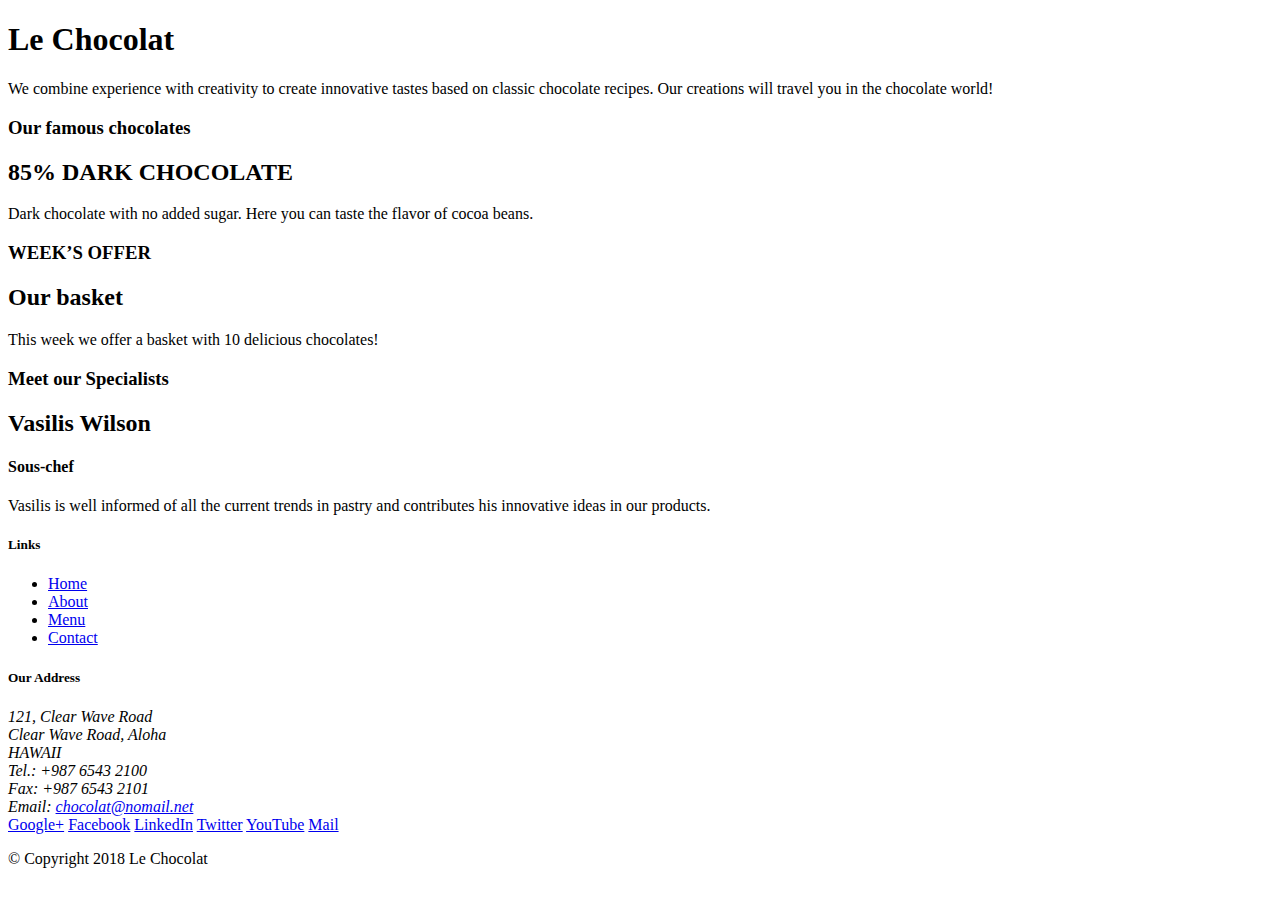
==== index.html @ 6f1da61f "Intro to Bootstrap" ====
<!DOCTYPE html>
<html lang="en">

<head>
    <title>Le Chocolat</title>
    <!-- Required meta tags always come first -->
    <meta charset="utf-8">
    <meta name="viewport" content="width=device-width, initial-scale=1, shrink-to-fit=no">
    <meta http-equiv="x-ua-compatible" content="ie=edge">
    <!-- Bootstrap CSS -->
    <link rel="stylesheet" href="node_modules/bootstrap/dist/css/bootstrap.min.css">
</head>

<body>

    <header>
        <div>
            <div>
                <div>
                    <h1>Le Chocolat</h1>
                    <p>We combine experience with creativity to create innovative tastes based on classic chocolate
                        recipes. Our creations will travel you in the chocolate world!</p>
                </div>
                <div>
                </div>
            </div>
        </div>
    </header>

    <div>
        <div>
            <div>
                <h3>Our famous chocolates</h3>
            </div>
            <div>
                <h2>85% DARK CHOCOLATE</h2>
                <p>Dark chocolate with no added sugar. Here you can taste the flavor of cocoa beans.</p>
            </div>
        </div>


        <div>
            <div>
                <h3>WEEK’S OFFER</h3>
            </div>
            <div>
                <h2>Our basket</h2>
                <p>This week we offer a basket with 10 delicious chocolates! </p>
            </div>
        </div>

        <div>
            <div>
                <h3>Meet our Specialists</h3>
            </div>
            <div>
                <h2>Vasilis Wilson </h2>
                <h4>Sous-chef</h4>
                <p>Vasilis is well informed of all the current trends in pastry and contributes his innovative ideas in
                    our products.</p>
            </div>
        </div>
    </div>

    <footer>
        <div>
            <div>
                <div>
                    <h5>Links</h5>
                    <ul>
                        <li><a href="#">Home</a></li>
                        <li><a href="#">About</a></li>
                        <li><a href="#">Menu</a></li>
                        <li><a href="#">Contact</a></li>
                    </ul>
                </div>
                <div>
                    <h5>Our Address</h5>
                    <address>
                        121, Clear Wave Road<br>
                        Clear Wave Road, Aloha<br>
                        HAWAII<br>
                        Tel.: +987 6543 2100<br>
                        Fax: +987 6543 2101<br>
                        Email: <a href="mailto:chocolat@nomail.net">chocolat@nomail.net</a>
                    </address>
                </div>
                <div>
                    <div>
                        <a href="http://google.com/+">Google+</a>
                        <a href="http://www.facebook.com/profile.php?id=">Facebook</a>
                        <a href="http://www.linkedin.com/in/">LinkedIn</a>
                        <a href="http://twitter.com/">Twitter</a>
                        <a href="http://youtube.com/">YouTube</a>
                        <a href="mailto:">Mail</a>
                    </div>
                </div>
            </div>
            <div>
                <div>
                    <p> &copy; Copyright 2018 Le Chocolat</p>
                </div>
            </div>
        </div>
    </footer>
    <!-- jQuery first, then Tether, then Bootstrap JS. -->
    <script src="node_modules/jquery/dist/jquery.min.js"></script>
    <script src="node_modules/tether/dist/js/tether.min.js"></script>
    <script src="node_modules/popper.js/dist/umd/popper.min.js"></script>
    <script src="node_modules/bootstrap/dist/js/bootstrap.min.js"></script>
</body>

</html>
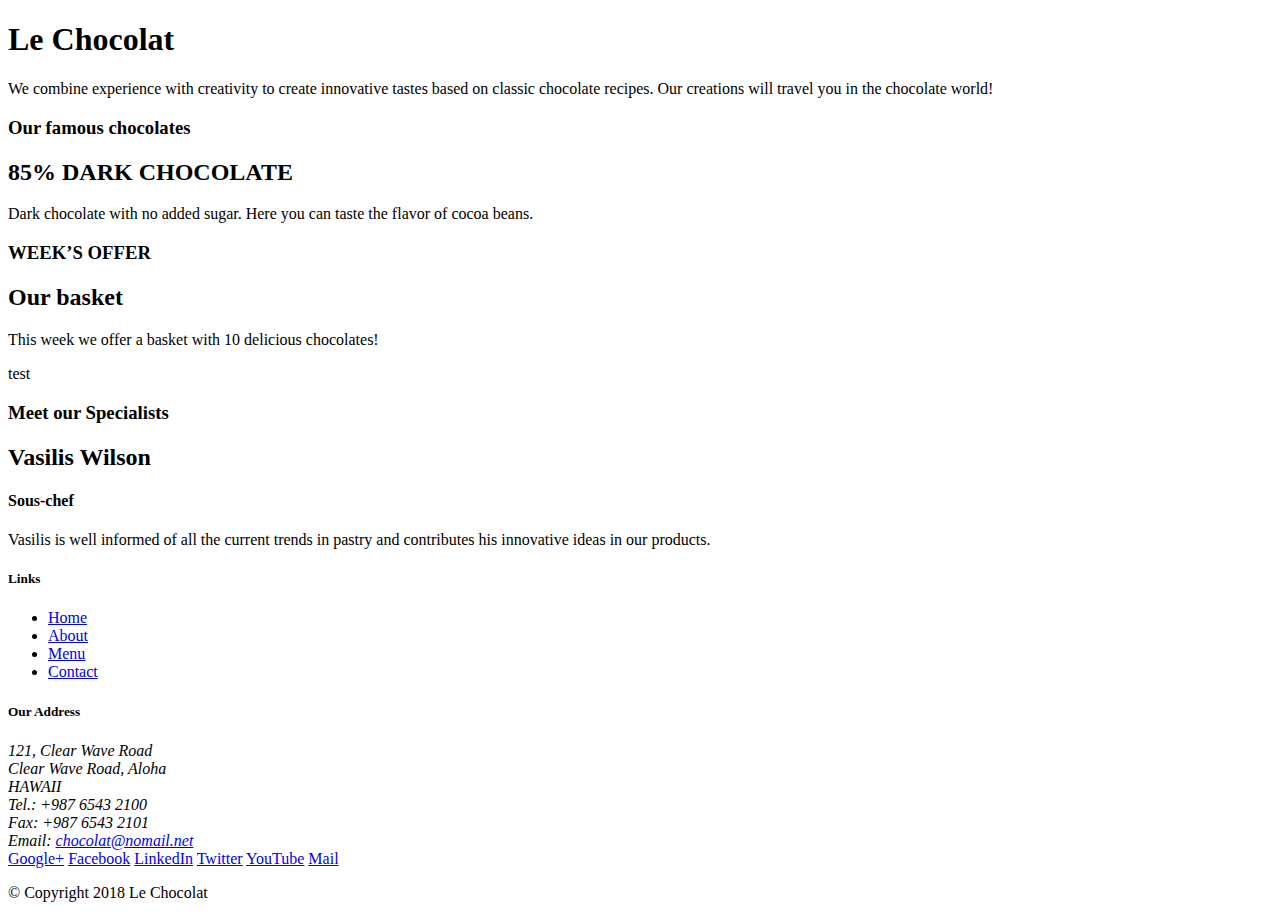
==== commit 85e91d68: "Bootstrap Grid Part 1" ====
--- a/index.html
+++ b/index.html
@@ -13,47 +13,52 @@
 
 <body>
 
-    <header>
-        <div>
-            <div>
-                <div>
+    <header class="jumbotron">
+        <div class="container">
+            <div class="row">
+                <div class="col-12 col-sm-8">
                     <h1>Le Chocolat</h1>
                     <p>We combine experience with creativity to create innovative tastes based on classic chocolate
                         recipes. Our creations will travel you in the chocolate world!</p>
                 </div>
-                <div>
+                <div class="col col-sm">
+                    
                 </div>
             </div>
         </div>
     </header>
 
-    <div>
-        <div>
-            <div>
+    <div class="container">
+        <div class="row">
+            <div class="col-sm-4 col-md-3">
                 <h3>Our famous chocolates</h3>
             </div>
-            <div>
+            <div class="col-sm col-md">
                 <h2>85% DARK CHOCOLATE</h2>
                 <p>Dark chocolate with no added sugar. Here you can taste the flavor of cocoa beans.</p>
             </div>
         </div>
 
-
-        <div>
-            <div>
+        <div class="row">
+            <div class="col-sm-4 col-md-3">
                 <h3>WEEK’S OFFER</h3>
             </div>
-            <div>
+            <div class="col-sm-2 col-md-3">
                 <h2>Our basket</h2>
                 <p>This week we offer a basket with 10 delicious chocolates! </p>
             </div>
+            <div class="col-sm-6 col-md-6">
+                <p>
+                    test
+                </p>
+            </div>
         </div>
 
-        <div>
-            <div>
+        <div class="row">
+            <div class="col-sm-4 col-md-3">
                 <h3>Meet our Specialists</h3>
             </div>
-            <div>
+            <div class="col-sm col-md">
                 <h2>Vasilis Wilson </h2>
                 <h4>Sous-chef</h4>
                 <p>Vasilis is well informed of all the current trends in pastry and contributes his innovative ideas in
@@ -63,18 +68,18 @@
     </div>
 
     <footer>
-        <div>
-            <div>
-                <div>
+        <div class="container">
+            <div class="row">
+                <div class="col-5 offset-sm-1 col-sm-2">
                     <h5>Links</h5>
-                    <ul>
+                    <ul >
                         <li><a href="#">Home</a></li>
                         <li><a href="#">About</a></li>
                         <li><a href="#">Menu</a></li>
                         <li><a href="#">Contact</a></li>
                     </ul>
                 </div>
-                <div>
+                <div class="col-6 col-sm-5">
                     <h5>Our Address</h5>
                     <address>
                         121, Clear Wave Road<br>
@@ -85,7 +90,7 @@
                         Email: <a href="mailto:chocolat@nomail.net">chocolat@nomail.net</a>
                     </address>
                 </div>
-                <div>
+                <div class="col col-sm-5">
                     <div>
                         <a href="http://google.com/+">Google+</a>
                         <a href="http://www.facebook.com/profile.php?id=">Facebook</a>
@@ -96,7 +101,7 @@
                     </div>
                 </div>
             </div>
-            <div>
+            <div class="row">
                 <div>
                     <p> &copy; Copyright 2018 Le Chocolat</p>
                 </div>
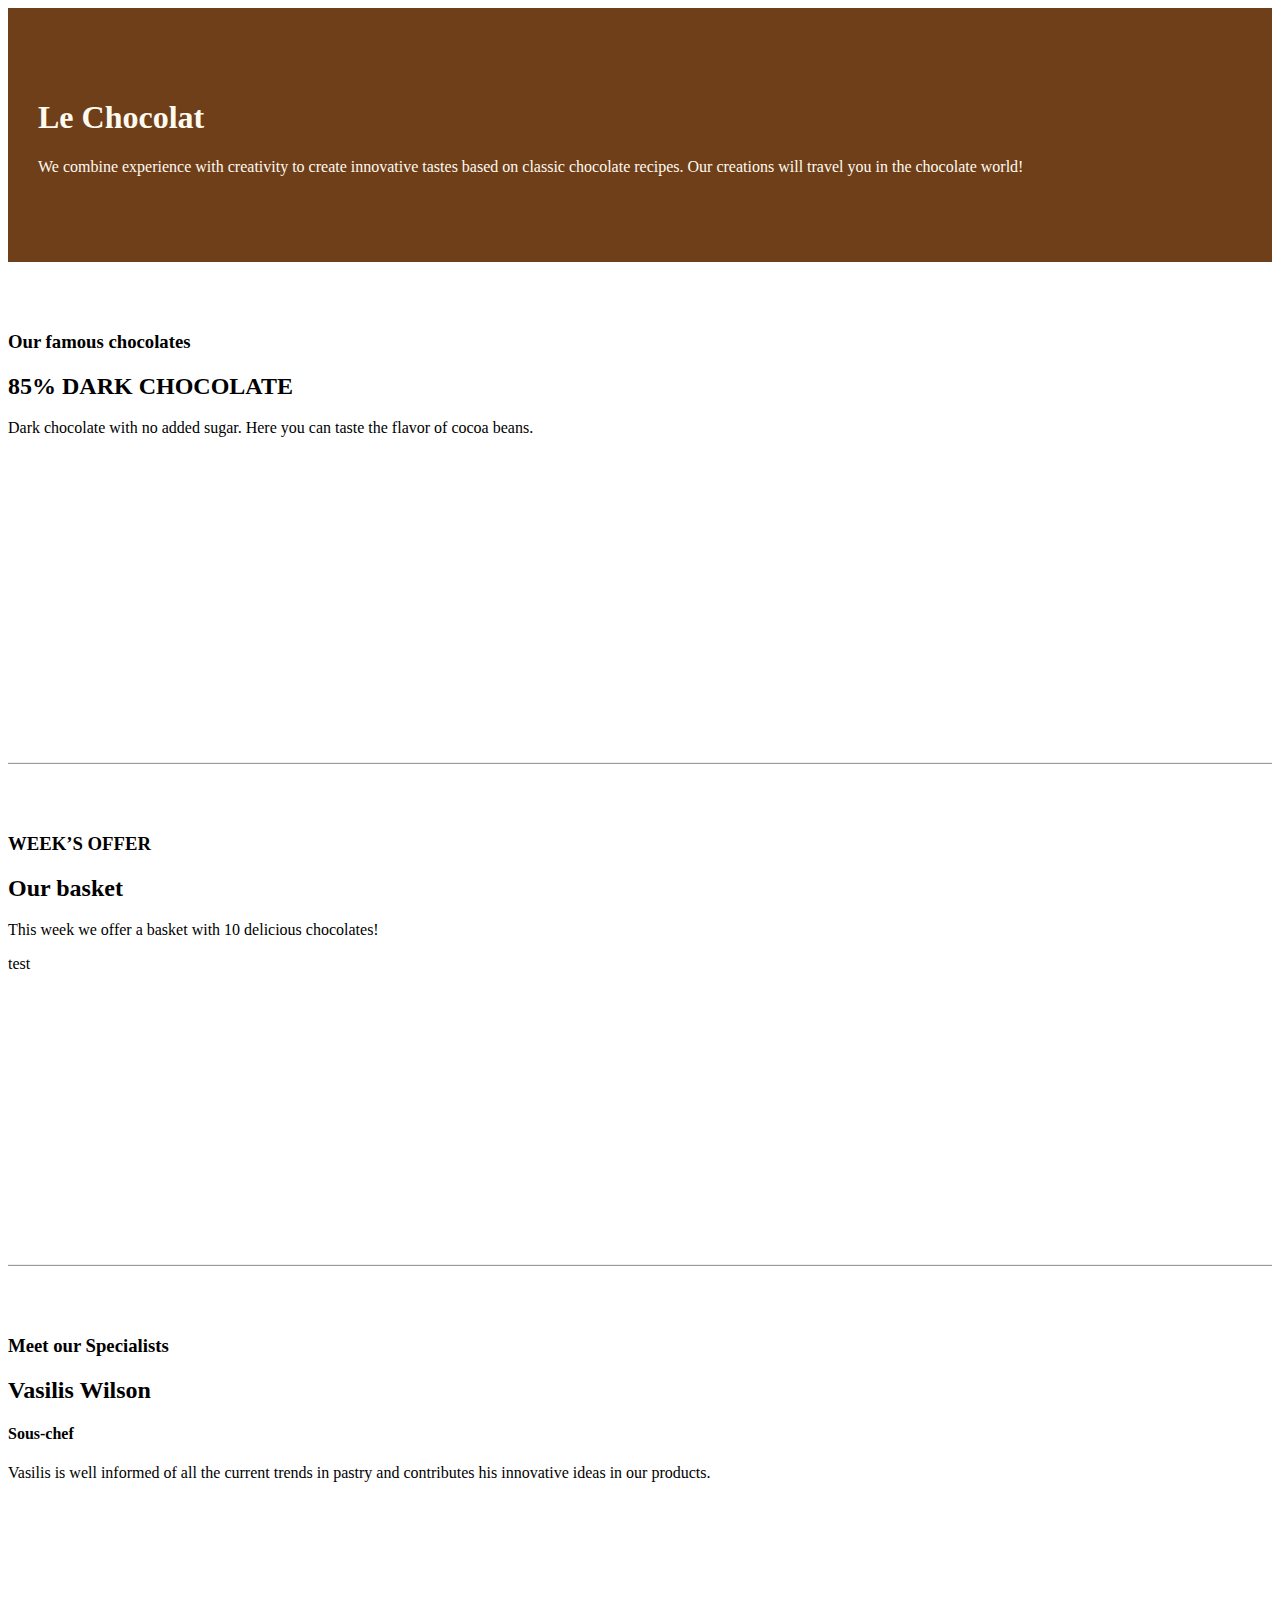
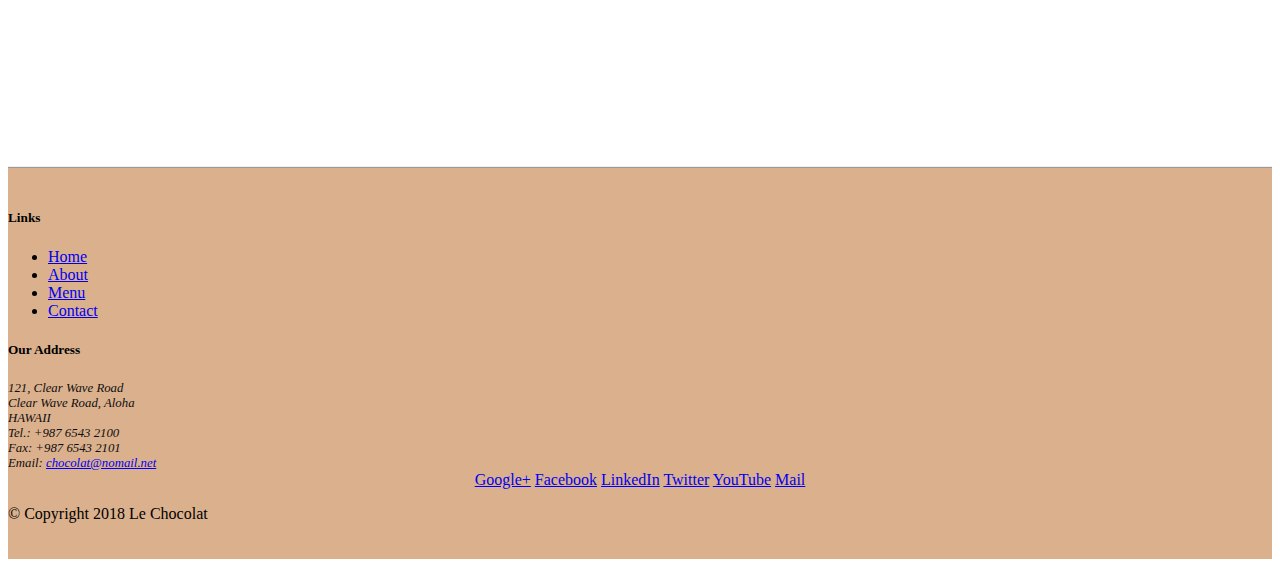
==== commit dfde9ed4: "Bootstrap Grid Part 2" ====
--- a/index.html
+++ b/index.html
@@ -9,13 +9,14 @@
     <meta http-equiv="x-ua-compatible" content="ie=edge">
     <!-- Bootstrap CSS -->
     <link rel="stylesheet" href="node_modules/bootstrap/dist/css/bootstrap.min.css">
+    <link rel="stylesheet" href="css/mystyles.css">
 </head>
 
 <body>
 
     <header class="jumbotron">
         <div class="container">
-            <div class="row">
+            <div class="row row-header">
                 <div class="col-12 col-sm-8">
                     <h1>Le Chocolat</h1>
                     <p>We combine experience with creativity to create innovative tastes based on classic chocolate
@@ -29,7 +30,7 @@
     </header>
 
     <div class="container">
-        <div class="row">
+        <div class="row flex-row-reverse row-content align-items-center">
             <div class="col-sm-4 col-md-3">
                 <h3>Our famous chocolates</h3>
             </div>
@@ -39,7 +40,7 @@
             </div>
         </div>
 
-        <div class="row">
+        <div class="row row-content align-items-center">
             <div class="col-sm-4 col-md-3">
                 <h3>WEEK’S OFFER</h3>
             </div>
@@ -54,7 +55,7 @@
             </div>
         </div>
 
-        <div class="row">
+        <div class="row flex-row-reverse row-content align-items-center">
             <div class="col-sm-4 col-md-3">
                 <h3>Meet our Specialists</h3>
             </div>
@@ -67,12 +68,12 @@
         </div>
     </div>
 
-    <footer>
+    <footer class="footer">
         <div class="container">
             <div class="row">
                 <div class="col-5 offset-sm-1 col-sm-2">
                     <h5>Links</h5>
-                    <ul >
+                    <ul class="list-unstyled">
                         <li><a href="#">Home</a></li>
                         <li><a href="#">About</a></li>
                         <li><a href="#">Menu</a></li>
@@ -90,8 +91,8 @@
                         Email: <a href="mailto:chocolat@nomail.net">chocolat@nomail.net</a>
                     </address>
                 </div>
-                <div class="col col-sm-5">
-                    <div>
+                <div class="col col-sm-4 align-self-center">
+                    <div style="text-align: center;">
                         <a href="http://google.com/+">Google+</a>
                         <a href="http://www.facebook.com/profile.php?id=">Facebook</a>
                         <a href="http://www.linkedin.com/in/">LinkedIn</a>
@@ -101,8 +102,8 @@
                     </div>
                 </div>
             </div>
-            <div class="row">
-                <div>
+            <div class="row justify-content-center">
+                <div class="col-auto">
                     <p> &copy; Copyright 2018 Le Chocolat</p>
                 </div>
             </div>
--- a/css/mystyles.css
+++ b/css/mystyles.css
@@ -0,0 +1,26 @@
+.jumbotron {
+    padding:70px 30px 70px 30px;
+    margin:0px auto;
+    background: #6E3F19;
+    color:floralwhite;
+}
+address{
+    font-size:80%;
+    margin:0px;
+    color:#0f0f0f;
+}
+.row-header{
+    margin:0px auto;
+    padding:0px;
+}
+.row-content {
+    margin:0px auto;
+    padding: 50px 0px 50px 0px;
+    border-bottom: 2px ridge;
+    min-height:400px;
+}
+.footer{
+    background-color: #dbb08d;
+    margin:0px auto;
+    padding: 20px 0px 20px 0px;
+}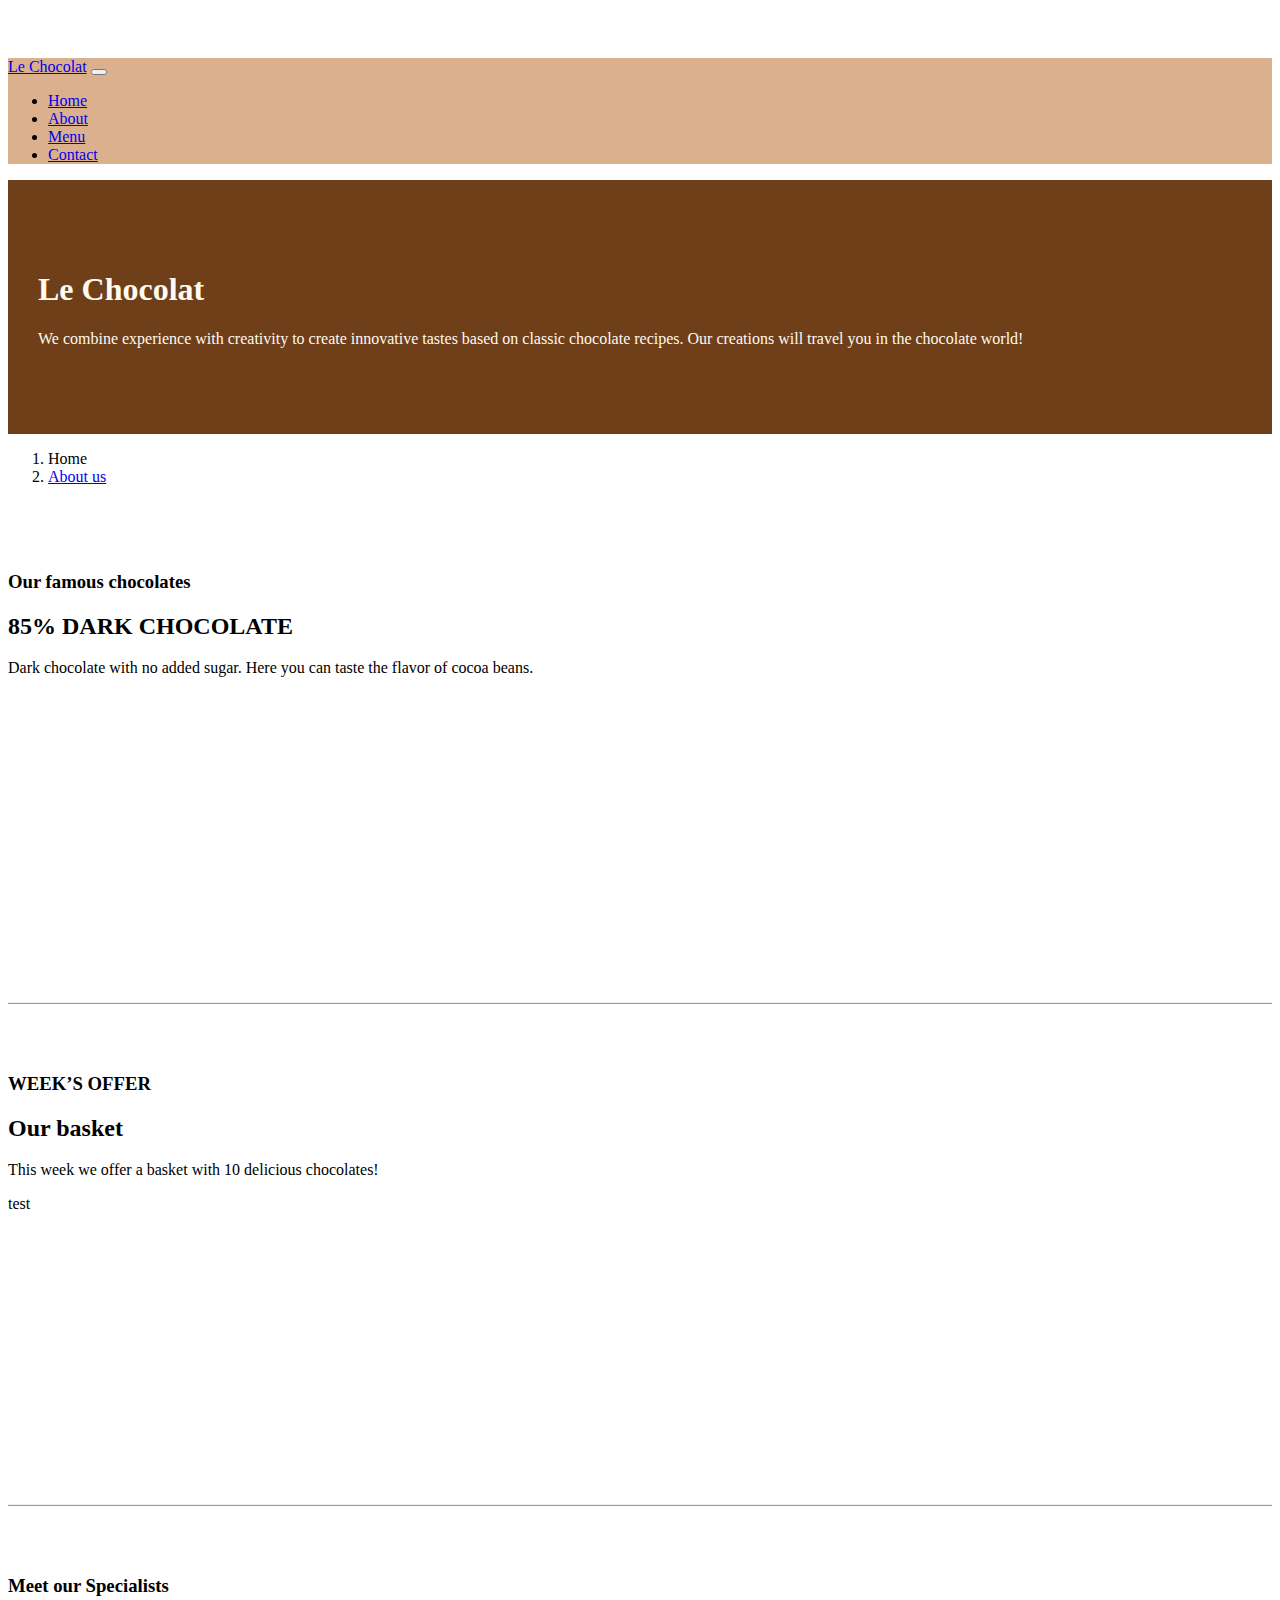
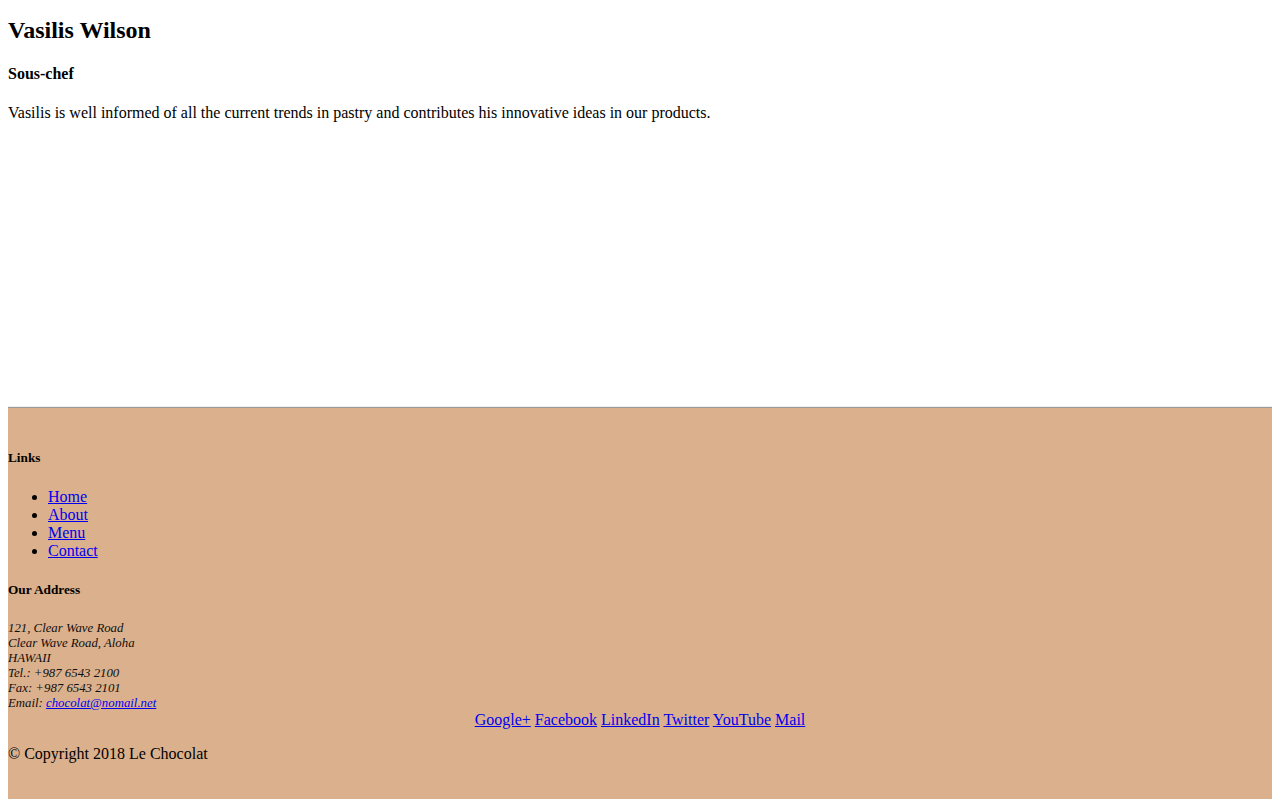
==== commit d0400816: "Navbar and Breadcrumbs" ====
--- a/index.html
+++ b/index.html
@@ -13,30 +13,54 @@
 </head>
 
 <body>
+    <nav class="navbar navbar-expand-md navbar-light bg-light fixed-top ">
+        <div class="container">
+            <a class="navbar-brand" href="#">Le Chocolat</a>
+            <button class="navbar-toggler" type="button" data-toggle="collapse" data-target="#Navbar">
+                <span class="navbar-toggler-icon"></span>
+            </button>
+            <div class="collapse navbar-collapse" id="Navbar">
+            <ul class="navbar-nav">
+                <li class="nav-item active"><a class="nav-link" href="#">Home</a></li>
+                <li class="nav-item"><a class="nav-link" href="./aboutus.html">About</a></li>
+                <li class="nav-item"><a class="nav-link" href="#">Menu</a></li>
+                <li class="nav-item"><a class="nav-link" href="#">Contact</a></li>
+            </ul>
+        </div>
+        </div>
+    </nav>
 
     <header class="jumbotron">
         <div class="container">
             <div class="row row-header">
                 <div class="col-12 col-sm-8">
                     <h1>Le Chocolat</h1>
-                    <p>We combine experience with creativity to create innovative tastes based on classic chocolate
+                    <p class="d-none d-md-block">We combine experience with creativity to create innovative tastes based
+                        on classic chocolate
                         recipes. Our creations will travel you in the chocolate world!</p>
                 </div>
                 <div class="col col-sm">
-                    
+
                 </div>
             </div>
         </div>
     </header>
 
     <div class="container">
+            <nav aria-label="breadcrumb">
+                    <ol class="breadcrumb">
+                      <li class="breadcrumb-item active" aria-current="page">Home</li>
+                      <li class="breadcrumb-item"><a href="./aboutus.html">About us</a></li>
+                    </ol>
+                  </nav>
         <div class="row flex-row-reverse row-content align-items-center">
             <div class="col-sm-4 col-md-3">
                 <h3>Our famous chocolates</h3>
             </div>
             <div class="col-sm col-md">
                 <h2>85% DARK CHOCOLATE</h2>
-                <p>Dark chocolate with no added sugar. Here you can taste the flavor of cocoa beans.</p>
+                <p class="d-none d-md-block">Dark chocolate with no added sugar. Here you can taste the flavor of cocoa
+                    beans.</p>
             </div>
         </div>
 
@@ -46,10 +70,10 @@
             </div>
             <div class="col-sm-2 col-md-3">
                 <h2>Our basket</h2>
-                <p>This week we offer a basket with 10 delicious chocolates! </p>
+                <p class="d-none d-md-block">This week we offer a basket with 10 delicious chocolates! </p>
             </div>
             <div class="col-sm-6 col-md-6">
-                <p>
+                <p class="d-none d-md-block">
                     test
                 </p>
             </div>
--- a/css/mystyles.css
+++ b/css/mystyles.css
@@ -23,4 +23,11 @@
     background-color: #dbb08d;
     margin:0px auto;
     padding: 20px 0px 20px 0px;
+}
+body{
+    padding:50px 0px 0px 0px;
+    z-index:0;
+}
+.bg-light {
+    background-color: #dbb08d !important;
 }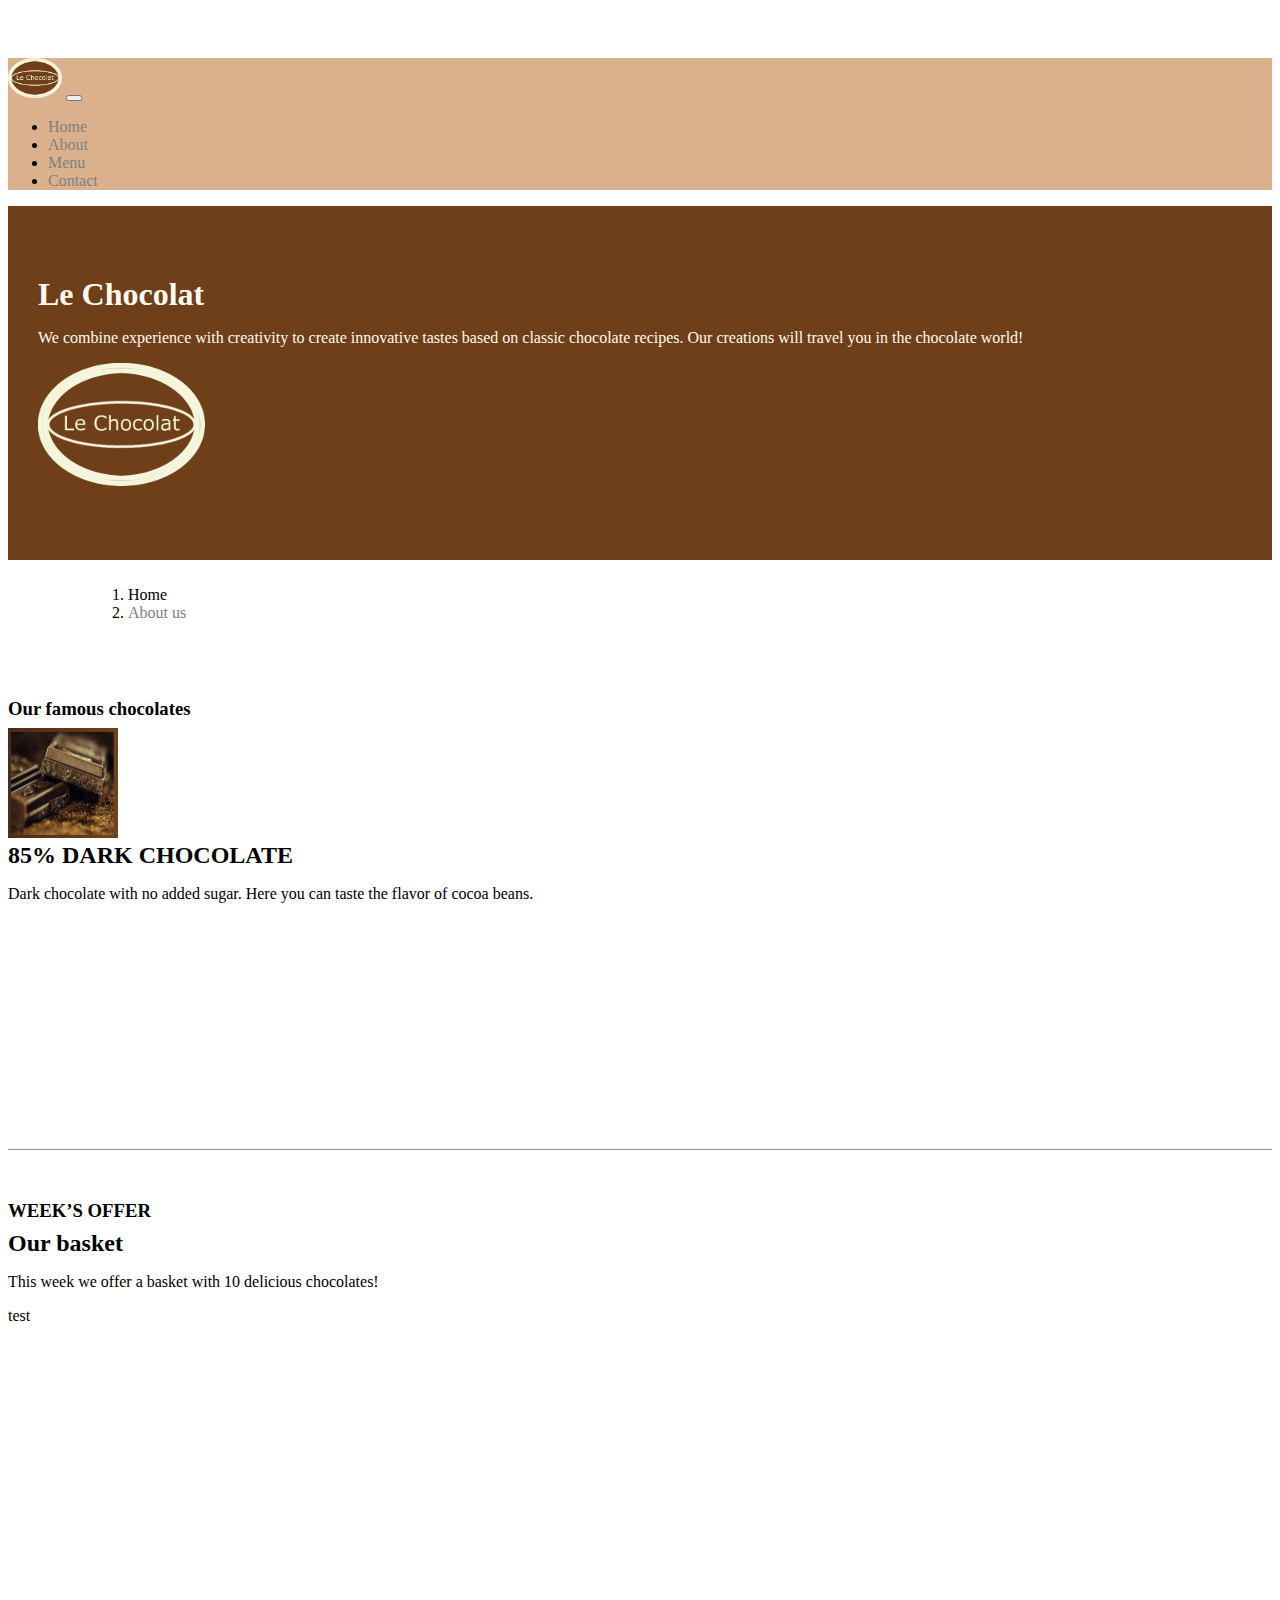
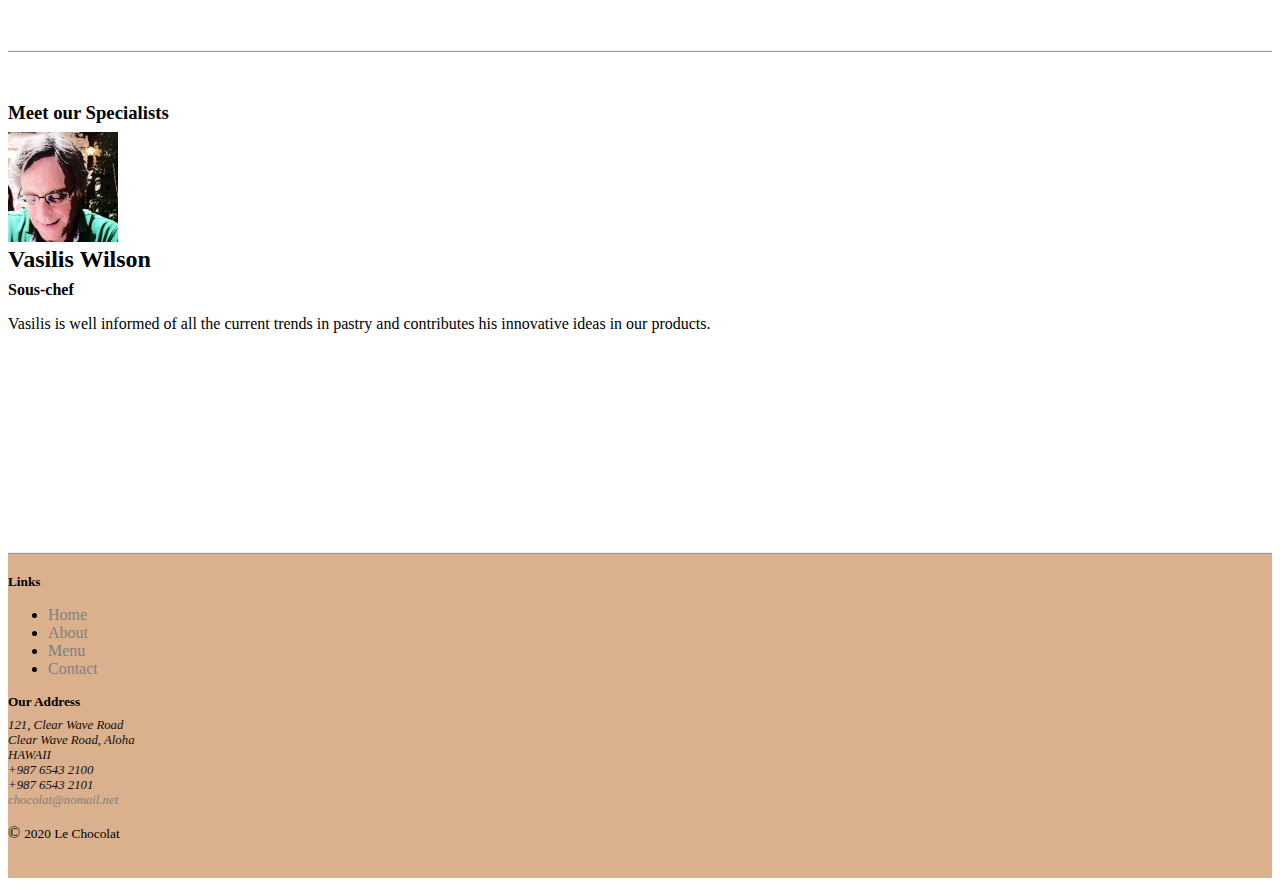
==== commit aacea308: "Images and Media" ====
--- a/index.html
+++ b/index.html
@@ -10,23 +10,55 @@
     <!-- Bootstrap CSS -->
     <link rel="stylesheet" href="node_modules/bootstrap/dist/css/bootstrap.min.css">
     <link rel="stylesheet" href="css/mystyles.css">
+    <link rel="stylesheet" href="node_modules/font-awesome/css/font-awesome.min.css">
+    <style>
+        a:link {
+            text-decoration: none;
+            color: grey;
+        }
+
+        a:visited {
+            text-decoration: none;
+            color: blue;
+        }
+
+        a:hover {
+            text-decoration: underline;
+            color: green;
+        }
+
+        a:active {
+            text-decoration: none;
+            color: green;
+        }
+    </style>
 </head>
 
 <body>
     <nav class="navbar navbar-expand-md navbar-light bg-light fixed-top ">
         <div class="container">
-            <a class="navbar-brand" href="#">Le Chocolat</a>
+            <a class="navbar-brand" href="#"><img src="images/logo.png" title="le Chocolate" alt="le Chocolate logo"
+                    height="40 px"></a>
             <button class="navbar-toggler" type="button" data-toggle="collapse" data-target="#Navbar">
                 <span class="navbar-toggler-icon"></span>
             </button>
             <div class="collapse navbar-collapse" id="Navbar">
-            <ul class="navbar-nav">
-                <li class="nav-item active"><a class="nav-link" href="#">Home</a></li>
-                <li class="nav-item"><a class="nav-link" href="./aboutus.html">About</a></li>
-                <li class="nav-item"><a class="nav-link" href="#">Menu</a></li>
-                <li class="nav-item"><a class="nav-link" href="#">Contact</a></li>
-            </ul>
-        </div>
+                <ul class="navbar-nav ml-auto">
+                    <li class="nav-item active">
+                        <a class="nav-link" href="#"><span class="fa fa-home fa-lg"></span> Home</a>
+                    </li>
+                    <li class="nav-item">
+                        <a class="nav-link" href="./aboutus.html"><span class="fa fa-info fa-lg"></span> About</a>
+                    </li>
+                    <li class="nav-item">
+                        <a class="nav-link" href="#"><span class="fa fa-list fa-lg"></span> Menu</a>
+                    </li>
+                    <li class="nav-item">
+                        <a class="nav-link" href="#"><span class="fa fa-address-card fa-lg"></span> Contact</a>
+                    </li>
+
+                </ul>
+            </div>
         </div>
     </nav>
 
@@ -40,54 +72,65 @@
                         recipes. Our creations will travel you in the chocolate world!</p>
                 </div>
                 <div class="col col-sm">
-
+                    <img src="/images/logo.png" class="img-fluid" title="le Chocolate" alt="le Chocolate logo">
                 </div>
             </div>
         </div>
     </header>
+    <nav aria-label="breadcrumb">
+        <ol class="breadcrumb" style="padding:10px 0px 10px 120px">
+            <li class="breadcrumb-item active" aria-current="page">Home</li>
+            <li class="breadcrumb-item"><a href="./aboutus.html">About us</a></li>
+        </ol>
+    </nav>
 
     <div class="container">
-            <nav aria-label="breadcrumb">
-                    <ol class="breadcrumb">
-                      <li class="breadcrumb-item active" aria-current="page">Home</li>
-                      <li class="breadcrumb-item"><a href="./aboutus.html">About us</a></li>
-                    </ol>
-                  </nav>
+
         <div class="row flex-row-reverse row-content align-items-center">
             <div class="col-sm-4 col-md-3">
                 <h3>Our famous chocolates</h3>
             </div>
             <div class="col-sm col-md">
-                <h2>85% DARK CHOCOLATE</h2>
-                <p class="d-none d-md-block">Dark chocolate with no added sugar. Here you can taste the flavor of cocoa
-                    beans.</p>
+                <div class="media">
+                    <img src="/images/dark85.jpg" title="Dark Chocolate" alt="Dark Chocolate"
+                        class="mr-3 img-thumbnail">
+                    <div class="media-body">
+                        <h2>85% DARK CHOCOLATE</h2>
+                        <p class="d-none d-md-block">Dark chocolate with no added sugar. Here you can taste the flavor
+                            of cocoa beans.</p>
+                    </div>
+                </div>
             </div>
         </div>
+    </div>
 
-        <div class="row row-content align-items-center">
-            <div class="col-sm-4 col-md-3">
-                <h3>WEEK’S OFFER</h3>
-            </div>
-            <div class="col-sm-2 col-md-3">
-                <h2>Our basket</h2>
-                <p class="d-none d-md-block">This week we offer a basket with 10 delicious chocolates! </p>
-            </div>
-            <div class="col-sm-6 col-md-6">
-                <p class="d-none d-md-block">
-                    test
-                </p>
-            </div>
+    <div class="row row-content align-items-center">
+        <div class="col-sm-4 col-md-3">
+            <h3>WEEK’S OFFER</h3>
         </div>
+        <div class="col-sm-2 col-md-3">
+            <h2>Our basket</h2>
+            <p class="d-none d-md-block">This week we offer a basket with 10 delicious chocolates! </p>
+        </div>
+        <div class="col-sm-6 col-md-6">
+            <p class="d-none d-md-block">
+                test
+            </p>
+        </div>
+    </div>
 
-        <div class="row flex-row-reverse row-content align-items-center">
-            <div class="col-sm-4 col-md-3">
-                <h3>Meet our Specialists</h3>
-            </div>
-            <div class="col-sm col-md">
-                <h2>Vasilis Wilson </h2>
-                <h4>Sous-chef</h4>
-                <p>Vasilis is well informed of all the current trends in pastry and contributes his innovative ideas in
-                    our products.</p>
+    <div class="row flex-row-reverse row-content align-items-center">
+        <div class="col-sm-4 col-md-3">
+            <h3>Meet our Specialists</h3>
+        </div>
+        <div class="col-sm col-md">
+            <div class="media">
+                <img src="/images/cartoonVasilis.png" title="Vasilis" alt="Dark Chocolate" class="mr-3 img-thumbnail">
+                <div class="media-body">
+                    <h2>Vasilis Wilson </h2>
+                    <h4>Sous-chef</h4>
+                    <p>Vasilis is well informed of all the current trends in pastry and contributes his innovative ideas in our products.</p>
+                </div>
             </div>
         </div>
     </div>
@@ -110,25 +153,33 @@
                         121, Clear Wave Road<br>
                         Clear Wave Road, Aloha<br>
                         HAWAII<br>
-                        Tel.: +987 6543 2100<br>
-                        Fax: +987 6543 2101<br>
-                        Email: <a href="mailto:chocolat@nomail.net">chocolat@nomail.net</a>
+                        <i class="fa fa-phone fa-lg"></i> +987 6543 2100 <br>
+                        <i class="fa fa-fax fa-lg"></i> +987 6543 2101 <br>
+                        <i class="fa fa-envelope fa-lg"></i> <a href="mailto: chocolat@nomail.net">
+                            chocolat@nomail.net
+                        </a>
                     </address>
                 </div>
                 <div class="col col-sm-4 align-self-center">
                     <div style="text-align: center;">
-                        <a href="http://google.com/+">Google+</a>
-                        <a href="http://www.facebook.com/profile.php?id=">Facebook</a>
-                        <a href="http://www.linkedin.com/in/">LinkedIn</a>
-                        <a href="http://twitter.com/">Twitter</a>
-                        <a href="http://youtube.com/">YouTube</a>
-                        <a href="mailto:">Mail</a>
+                        <a class="btn btn-social-icon btn-google-plus" href="http://google.com/+">
+                            <i class="fa fa-google-plus"></i></a>
+                        <a class="btn btn-social-icon btn-facebook" href="http://www.facebook.com/profile.php?id=">
+                            <i class="fa fa-facebook"></i></a>
+                        <a class="btn btn-social-icon btn-linkedin" href="http://www.linkedin.com/in/">
+                            <i class="fa fa-linkedin"></i></a>
+                        <a class="btn btn-social-icon btn-twitter" href="http://twitter.com/">
+                            <i class="fa fa-twitter"></i></a>
+                        <a class="btn btn-social-icon btn-youtube" href="http://youtube.com/">
+                            <i class="fa fa-youtube"></i></a>
+                        <a class="btn btn-social-icon" href="mailto:">
+                            <i class="fa fa-envelope-o"></i></a>
                     </div>
                 </div>
             </div>
             <div class="row justify-content-center">
                 <div class="col-auto">
-                    <p> &copy; Copyright 2018 Le Chocolat</p>
+                    <p> &copy; <small>2020 Le Chocolat</small></p>
                 </div>
             </div>
         </div>
--- a/css/mystyles.css
+++ b/css/mystyles.css
@@ -30,4 +30,19 @@
 }
 .bg-light {
     background-color: #dbb08d !important;
-}+}
+h1, h2, h3, h4, h5, h6 {
+    margin-top: 0;
+    margin-bottom: 0.5rem;
+  }
+.table .thead-dark th{
+    color:floralwhite;
+    background-color:#6E3F19
+}
+tr:hover {background-color:#dbb08db0 !important}
+.card-header {
+    padding: 0.75rem 1.25rem;
+    margin-bottom: 0;
+    background-color:#6E3F19 !important;
+    border-bottom: 1px solid rgba(0, 0, 0, 0.125);
+  }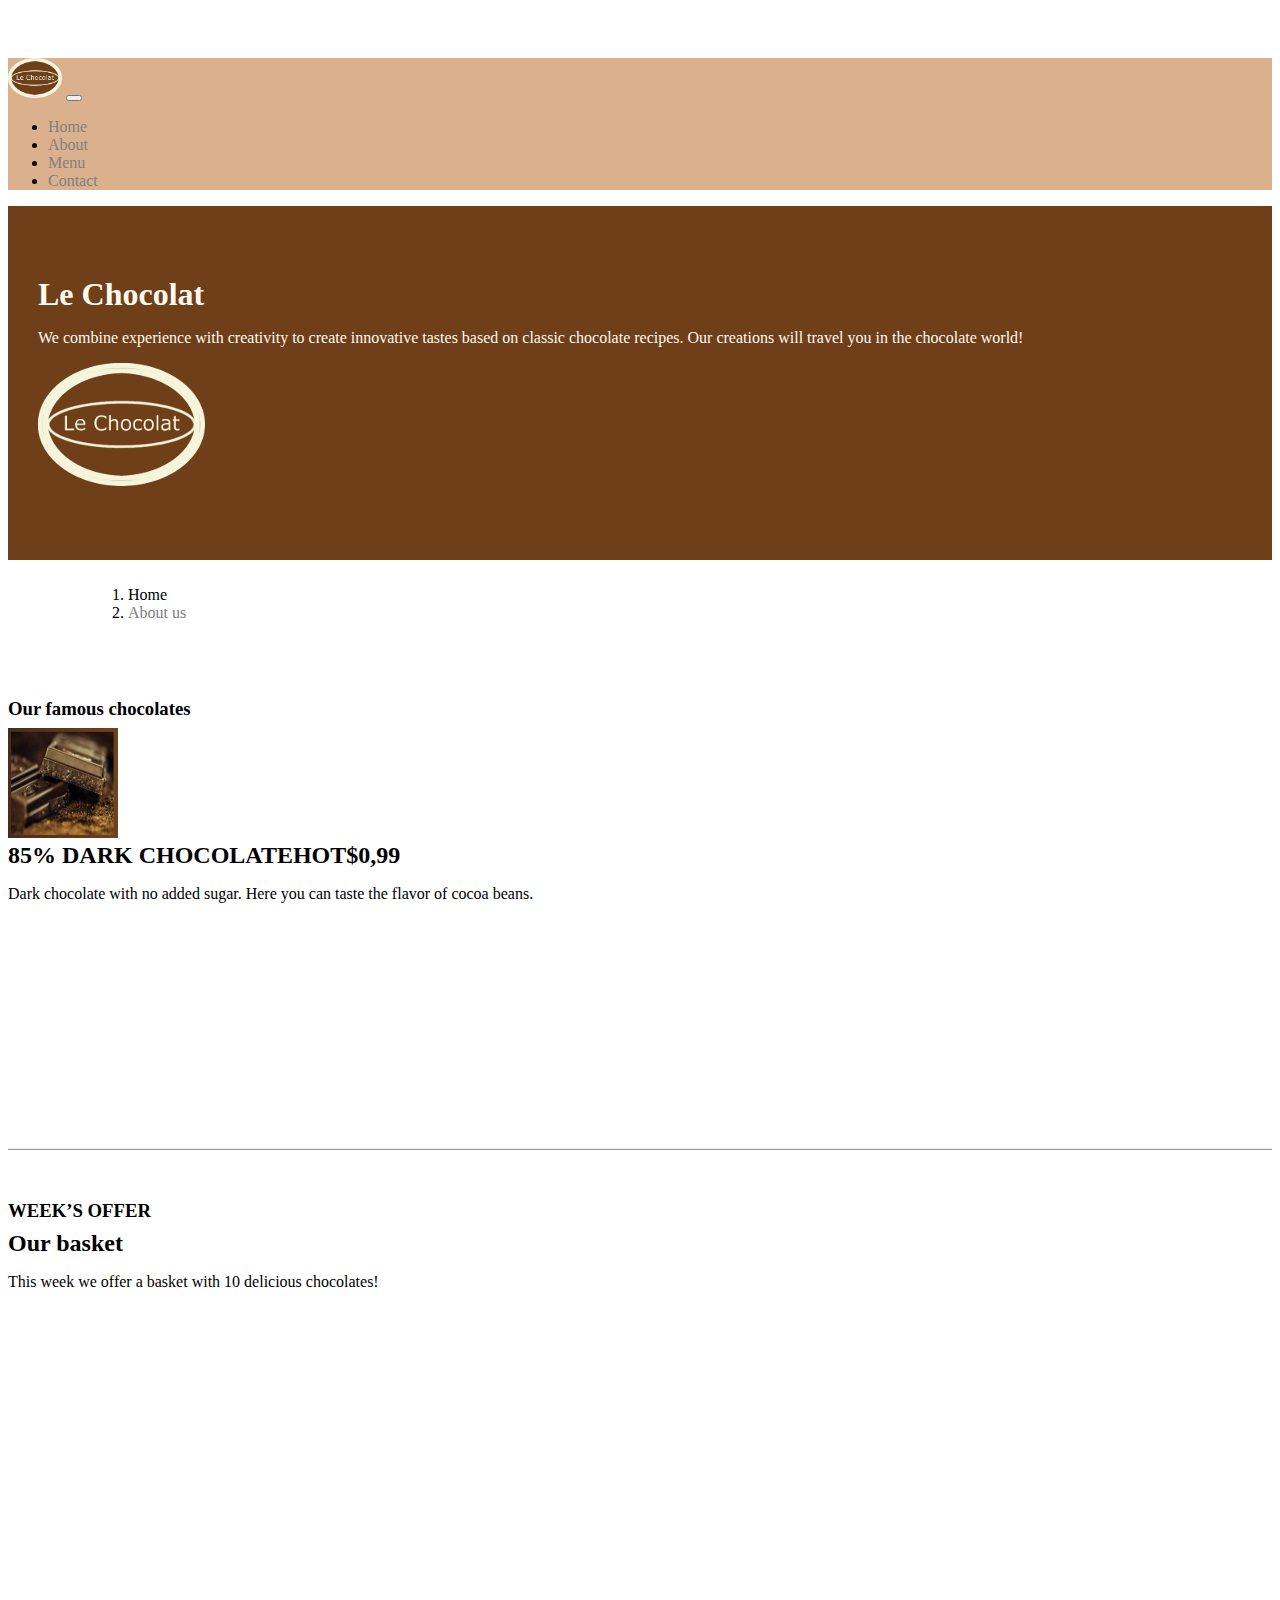
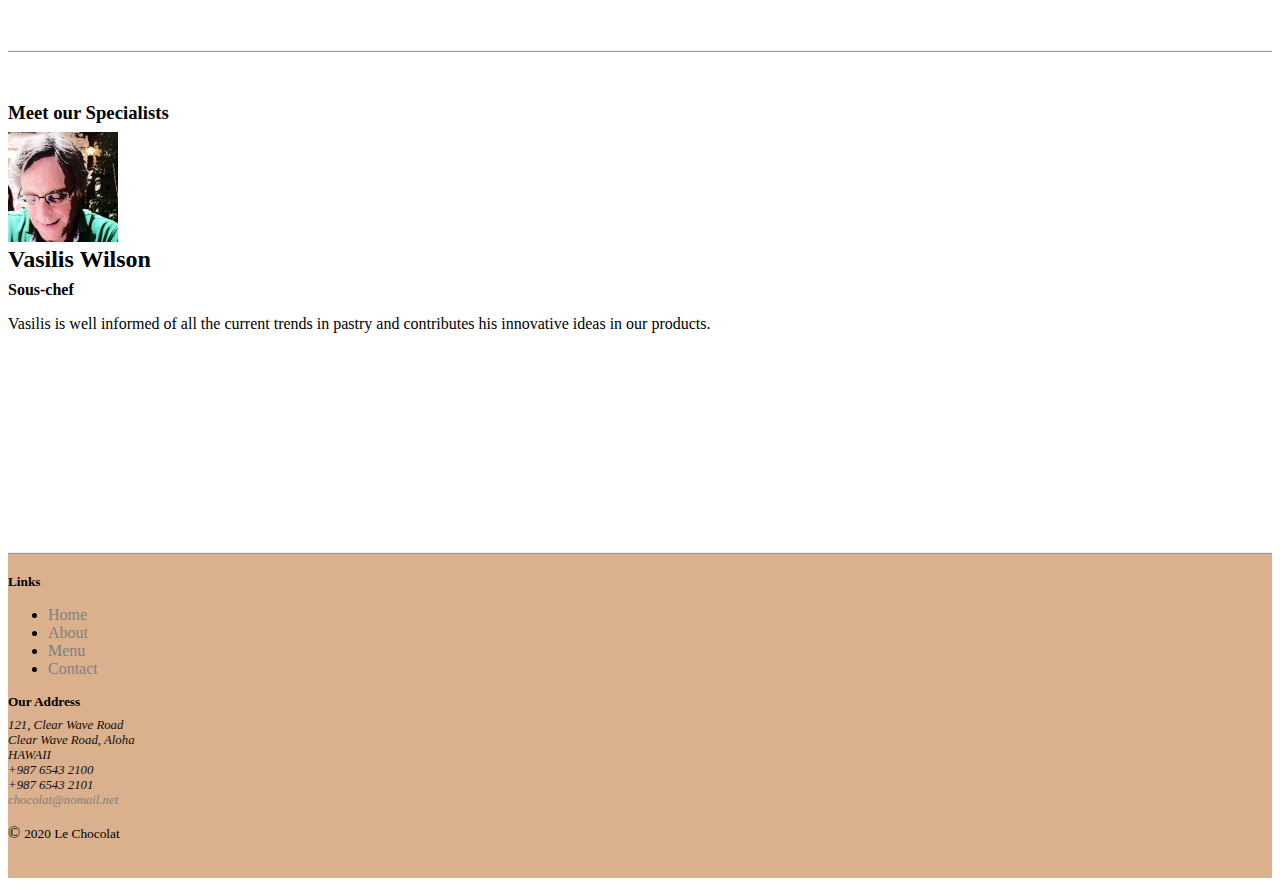
==== commit 3b759984: "Alerting Users" ====
--- a/index.html
+++ b/index.html
@@ -95,9 +95,8 @@
                     <img src="/images/dark85.jpg" title="Dark Chocolate" alt="Dark Chocolate"
                         class="mr-3 img-thumbnail">
                     <div class="media-body">
-                        <h2>85% DARK CHOCOLATE</h2>
-                        <p class="d-none d-md-block">Dark chocolate with no added sugar. Here you can taste the flavor
-                            of cocoa beans.</p>
+                        <h2>85% DARK CHOCOLATE<span class="badge badge-danger">HOT</span><span class="badge badge-pill badge-success">$0,99</span></h2>
+                        <p class="d-none d-md-block">Dark chocolate with no added sugar. Here you can taste the flavor of cocoa beans.</p>
                     </div>
                 </div>
             </div>
@@ -114,7 +113,6 @@
         </div>
         <div class="col-sm-6 col-md-6">
             <p class="d-none d-md-block">
-                test
             </p>
         </div>
     </div>
@@ -129,7 +127,7 @@
                 <div class="media-body">
                     <h2>Vasilis Wilson </h2>
                     <h4>Sous-chef</h4>
-                    <p>Vasilis is well informed of all the current trends in pastry and contributes his innovative ideas in our products.</p>
+                    <p class="d-none d-md-block">Vasilis is well informed of all the current trends in pastry and contributes his innovative ideas in our products.</p>
                 </div>
             </div>
         </div>
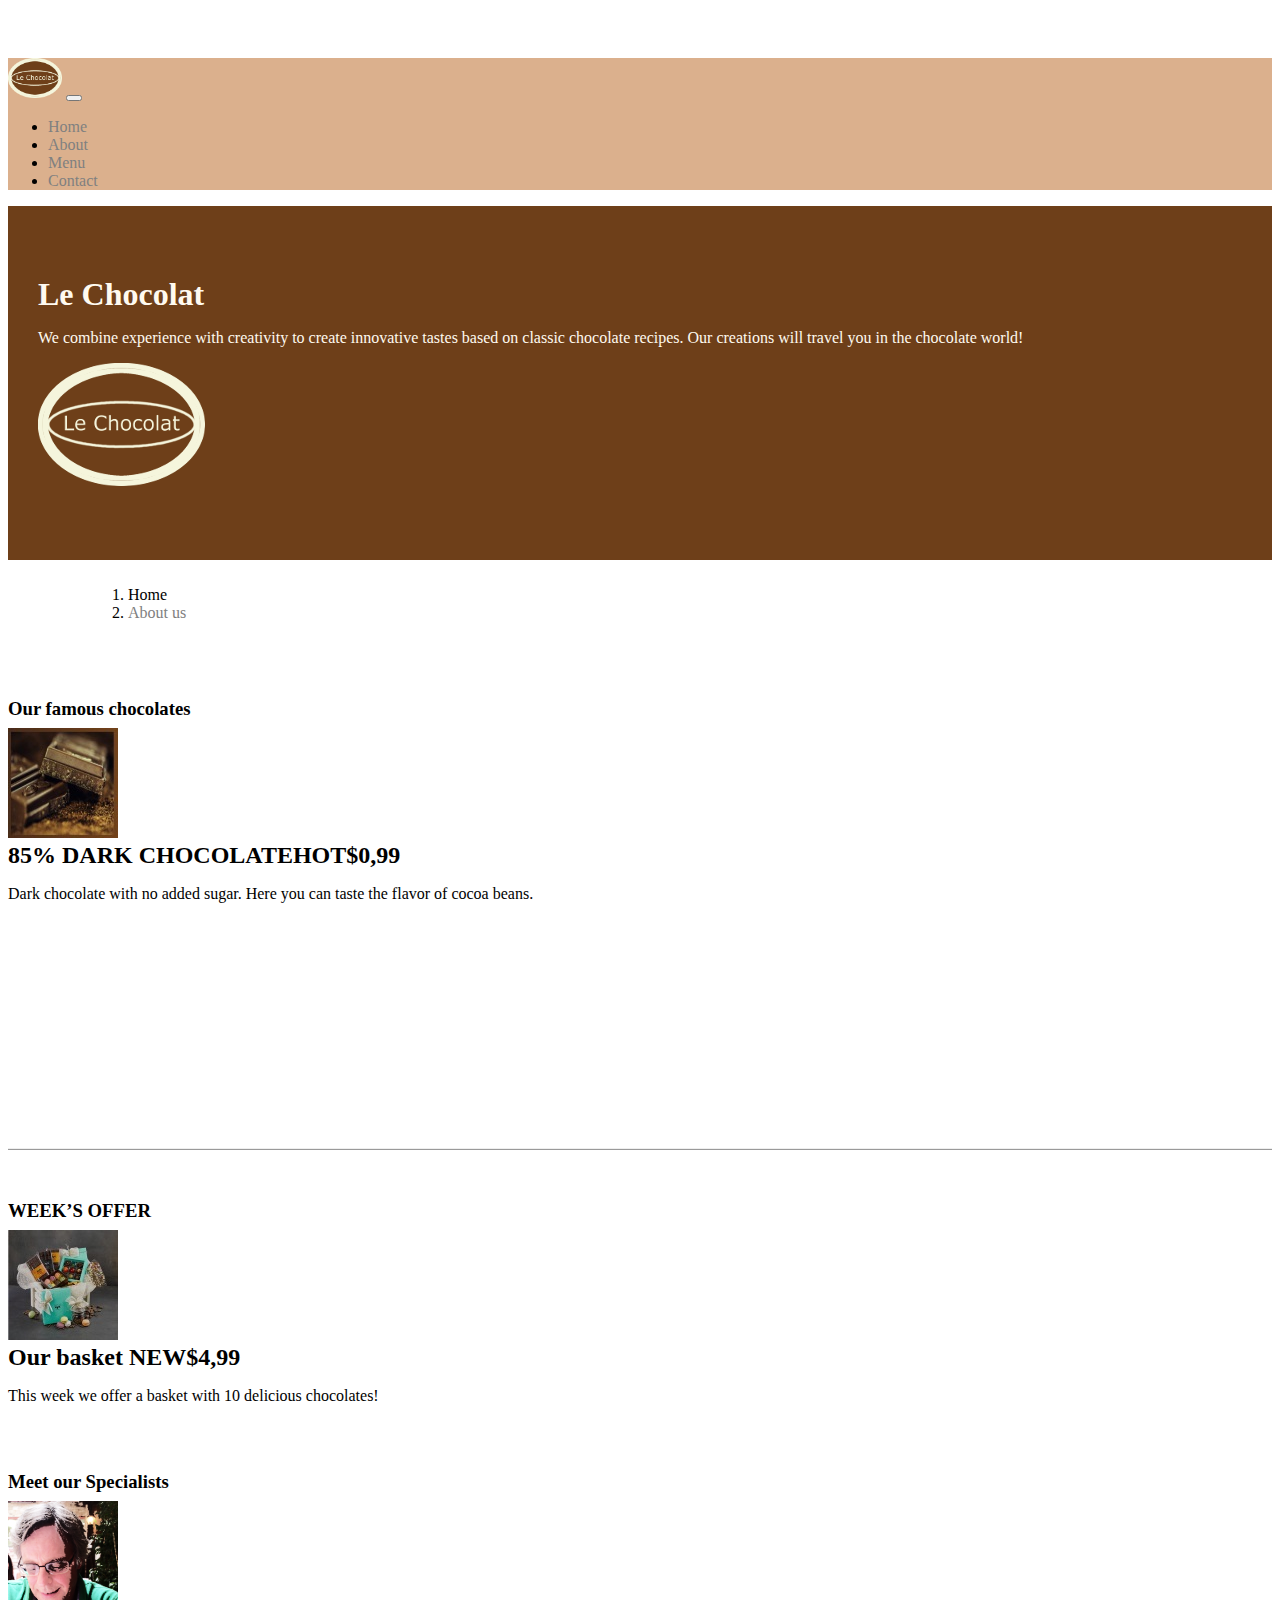
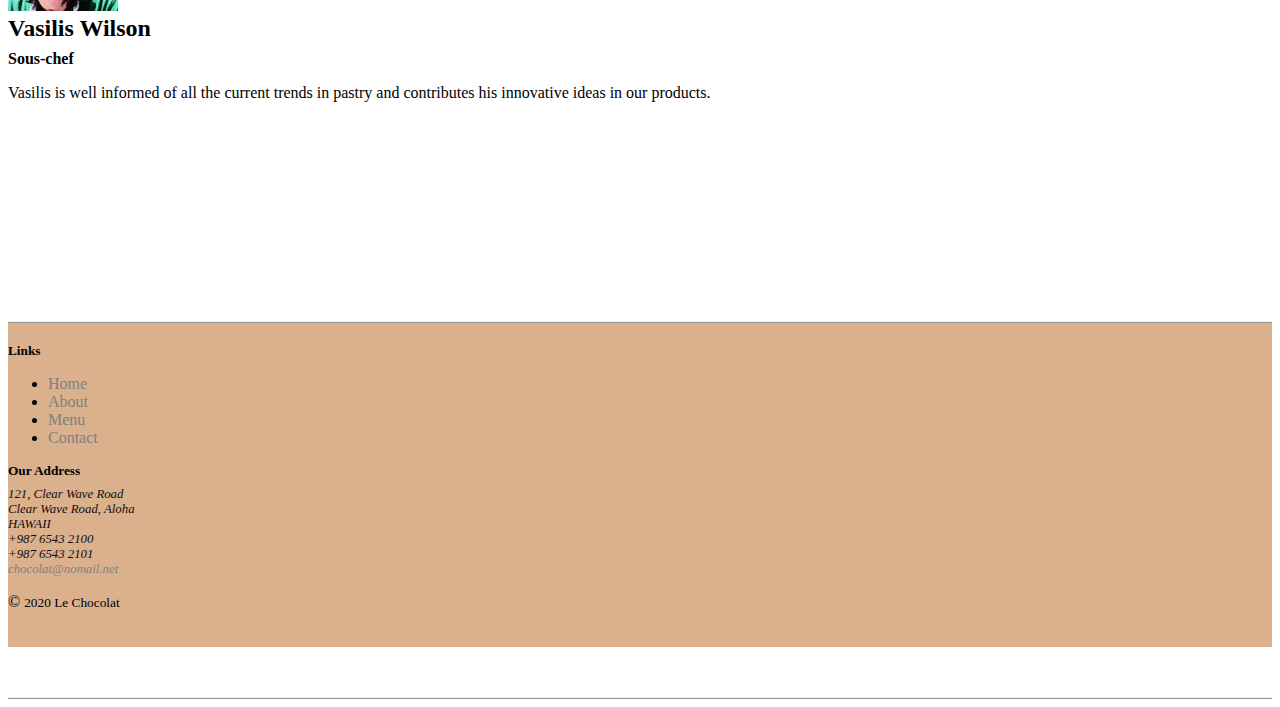
==== commit 1545c569: "Bootstrap Assignment 4 Task" ====
--- a/index.html
+++ b/index.html
@@ -95,98 +95,104 @@
                     <img src="/images/dark85.jpg" title="Dark Chocolate" alt="Dark Chocolate"
                         class="mr-3 img-thumbnail">
                     <div class="media-body">
-                        <h2>85% DARK CHOCOLATE<span class="badge badge-danger">HOT</span><span class="badge badge-pill badge-success">$0,99</span></h2>
-                        <p class="d-none d-md-block">Dark chocolate with no added sugar. Here you can taste the flavor of cocoa beans.</p>
+                        <h2>85% DARK CHOCOLATE<span class="badge badge-danger">HOT</span><span
+                                class="badge badge-pill badge-success">$0,99</span></h2>
+                        <p class="d-none d-md-block">Dark chocolate with no added sugar. Here you can taste the flavor
+                            of cocoa beans.</p>
                     </div>
                 </div>
             </div>
         </div>
     </div>
 
-    <div class="row row-content align-items-center">
-        <div class="col-sm-4 col-md-3">
-            <h3>WEEK’S OFFER</h3>
-        </div>
-        <div class="col-sm-2 col-md-3">
-            <h2>Our basket</h2>
-            <p class="d-none d-md-block">This week we offer a basket with 10 delicious chocolates! </p>
-        </div>
-        <div class="col-sm-6 col-md-6">
-            <p class="d-none d-md-block">
-            </p>
-        </div>
-    </div>
-
     <div class="row flex-row-reverse row-content align-items-center">
         <div class="col-sm-4 col-md-3">
-            <h3>Meet our Specialists</h3>
+            <h3>WEEK’S OFFER </h3>
         </div>
         <div class="col-sm col-md">
             <div class="media">
-                <img src="/images/cartoonVasilis.png" title="Vasilis" alt="Dark Chocolate" class="mr-3 img-thumbnail">
+                <img src="/images/promotion.jpg" title="Basket" alt="Basket" class="mr-3 img-thumbnail">
                 <div class="media-body">
-                    <h2>Vasilis Wilson </h2>
-                    <h4>Sous-chef</h4>
-                    <p class="d-none d-md-block">Vasilis is well informed of all the current trends in pastry and contributes his innovative ideas in our products.</p>
+                    <h2>Our basket <span class="badge badge-danger">NEW</span><span
+                            class="badge badge-pill badge-success">$4,99</span></h2>
+                    <p class="d-none d-md-block">This week we offer a basket with 10 delicious chocolates! </p>
                 </div>
             </div>
         </div>
-    </div>
+        
 
-    <footer class="footer">
-        <div class="container">
-            <div class="row">
-                <div class="col-5 offset-sm-1 col-sm-2">
-                    <h5>Links</h5>
-                    <ul class="list-unstyled">
-                        <li><a href="#">Home</a></li>
-                        <li><a href="#">About</a></li>
-                        <li><a href="#">Menu</a></li>
-                        <li><a href="#">Contact</a></li>
-                    </ul>
-                </div>
-                <div class="col-6 col-sm-5">
-                    <h5>Our Address</h5>
-                    <address>
-                        121, Clear Wave Road<br>
-                        Clear Wave Road, Aloha<br>
-                        HAWAII<br>
-                        <i class="fa fa-phone fa-lg"></i> +987 6543 2100 <br>
-                        <i class="fa fa-fax fa-lg"></i> +987 6543 2101 <br>
-                        <i class="fa fa-envelope fa-lg"></i> <a href="mailto: chocolat@nomail.net">
-                            chocolat@nomail.net
-                        </a>
-                    </address>
-                </div>
-                <div class="col col-sm-4 align-self-center">
-                    <div style="text-align: center;">
-                        <a class="btn btn-social-icon btn-google-plus" href="http://google.com/+">
-                            <i class="fa fa-google-plus"></i></a>
-                        <a class="btn btn-social-icon btn-facebook" href="http://www.facebook.com/profile.php?id=">
-                            <i class="fa fa-facebook"></i></a>
-                        <a class="btn btn-social-icon btn-linkedin" href="http://www.linkedin.com/in/">
-                            <i class="fa fa-linkedin"></i></a>
-                        <a class="btn btn-social-icon btn-twitter" href="http://twitter.com/">
-                            <i class="fa fa-twitter"></i></a>
-                        <a class="btn btn-social-icon btn-youtube" href="http://youtube.com/">
-                            <i class="fa fa-youtube"></i></a>
-                        <a class="btn btn-social-icon" href="mailto:">
-                            <i class="fa fa-envelope-o"></i></a>
+        <div class="row flex-row-reverse row-content align-items-center">
+            <div class="col-sm-4 col-md-3">
+                <h3>Meet our Specialists</h3>
+            </div>
+            <div class="col-sm col-md">
+                <div class="media">
+                    <img src="/images/cartoonVasilis.png" title="Vasilis" alt="Dark Chocolate"
+                        class="mr-3 img-thumbnail">
+                    <div class="media-body">
+                        <h2>Vasilis Wilson </h2>
+                        <h4>Sous-chef</h4>
+                        <p class="d-none d-md-block">Vasilis is well informed of all the current trends in pastry and
+                            contributes his innovative ideas in our products.</p>
                     </div>
                 </div>
             </div>
-            <div class="row justify-content-center">
-                <div class="col-auto">
-                    <p> &copy; <small>2020 Le Chocolat</small></p>
+        </div>
+
+        <footer class="footer">
+            <div class="container">
+                <div class="row">
+                    <div class="col-5 offset-sm-1 col-sm-2">
+                        <h5>Links</h5>
+                        <ul class="list-unstyled">
+                            <li><a href="#">Home</a></li>
+                            <li><a href="#">About</a></li>
+                            <li><a href="#">Menu</a></li>
+                            <li><a href="#">Contact</a></li>
+                        </ul>
+                    </div>
+                    <div class="col-6 col-sm-5">
+                        <h5>Our Address</h5>
+                        <address>
+                            121, Clear Wave Road<br>
+                            Clear Wave Road, Aloha<br>
+                            HAWAII<br>
+                            <i class="fa fa-phone fa-lg"></i> +987 6543 2100 <br>
+                            <i class="fa fa-fax fa-lg"></i> +987 6543 2101 <br>
+                            <i class="fa fa-envelope fa-lg"></i> <a href="mailto: chocolat@nomail.net">
+                                chocolat@nomail.net
+                            </a>
+                        </address>
+                    </div>
+                    <div class="col col-sm-4 align-self-center">
+                        <div style="text-align: center;">
+                            <a class="btn btn-social-icon btn-google-plus" href="http://google.com/+">
+                                <i class="fa fa-google-plus"></i></a>
+                            <a class="btn btn-social-icon btn-facebook" href="http://www.facebook.com/profile.php?id=">
+                                <i class="fa fa-facebook"></i></a>
+                            <a class="btn btn-social-icon btn-linkedin" href="http://www.linkedin.com/in/">
+                                <i class="fa fa-linkedin"></i></a>
+                            <a class="btn btn-social-icon btn-twitter" href="http://twitter.com/">
+                                <i class="fa fa-twitter"></i></a>
+                            <a class="btn btn-social-icon btn-youtube" href="http://youtube.com/">
+                                <i class="fa fa-youtube"></i></a>
+                            <a class="btn btn-social-icon" href="mailto:">
+                                <i class="fa fa-envelope-o"></i></a>
+                        </div>
+                    </div>
+                </div>
+                <div class="row justify-content-center">
+                    <div class="col-auto">
+                        <p> &copy; <small>2020 Le Chocolat</small></p>
+                    </div>
                 </div>
             </div>
-        </div>
-    </footer>
-    <!-- jQuery first, then Tether, then Bootstrap JS. -->
-    <script src="node_modules/jquery/dist/jquery.min.js"></script>
-    <script src="node_modules/tether/dist/js/tether.min.js"></script>
-    <script src="node_modules/popper.js/dist/umd/popper.min.js"></script>
-    <script src="node_modules/bootstrap/dist/js/bootstrap.min.js"></script>
+        </footer>
+        <!-- jQuery first, then Tether, then Bootstrap JS. -->
+        <script src="node_modules/jquery/dist/jquery.min.js"></script>
+        <script src="node_modules/tether/dist/js/tether.min.js"></script>
+        <script src="node_modules/popper.js/dist/umd/popper.min.js"></script>
+        <script src="node_modules/bootstrap/dist/js/bootstrap.min.js"></script>
 </body>
 
 </html>